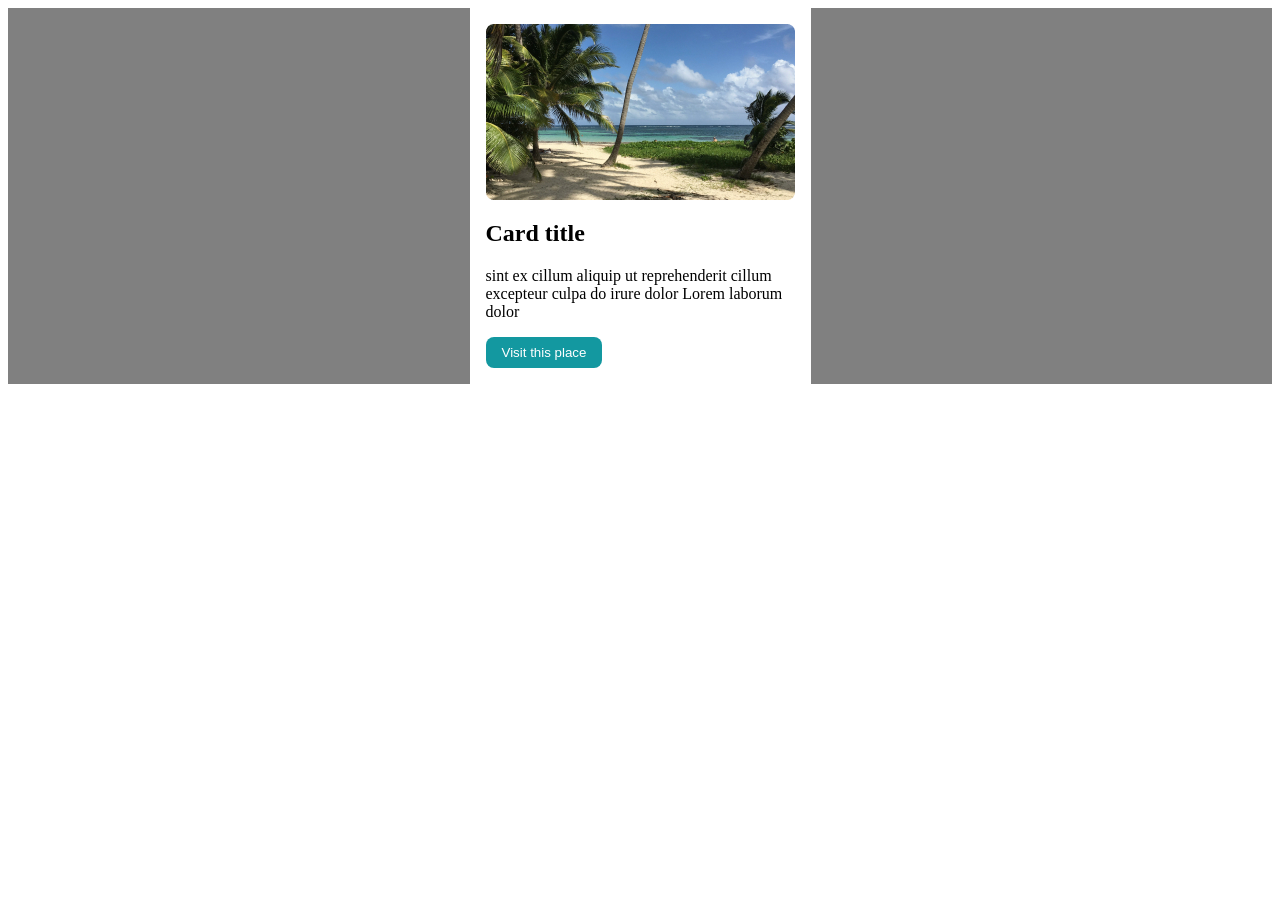
==== index.html @ c9b55e00 "morning session" ====
<DOCTYPE html>
 <html lang="en"> </html>
<head>
<meta charset=" UTF-8">
 <meta name="viewport" content=""width=device-width, initial scale="1.0">
 <title>Document</title>

 <!--this loads the style.css file-->
 <link href="style1.css" rel="stylesheet">
</head>
<body> 

    <!--the title-->
<div class="section">
    <div class=" card">
            <img
            src="voyage.jpg"
            alt="">
        <h2>Card title</h2>
        <p>sint ex cillum aliquip ut reprehenderit cillum excepteur culpa do irure dolor Lorem laborum dolor</p>
        <button>Visit this place</button>
    </div>
   </div>
</body>
---- style1.css ----
.card{
    background-color: white;
    width:309px;
    padding: 16px;
}

.section{
    width:100%;
    background-color:grey;
    display:flex;
    flex-direction: row;
    justify-content:center;
    gap: 20px;
}

button{
    background-color:#1398A0;
    color:white;
    border:none;
    border-radius:8px;
    padding:8px 16px;
}
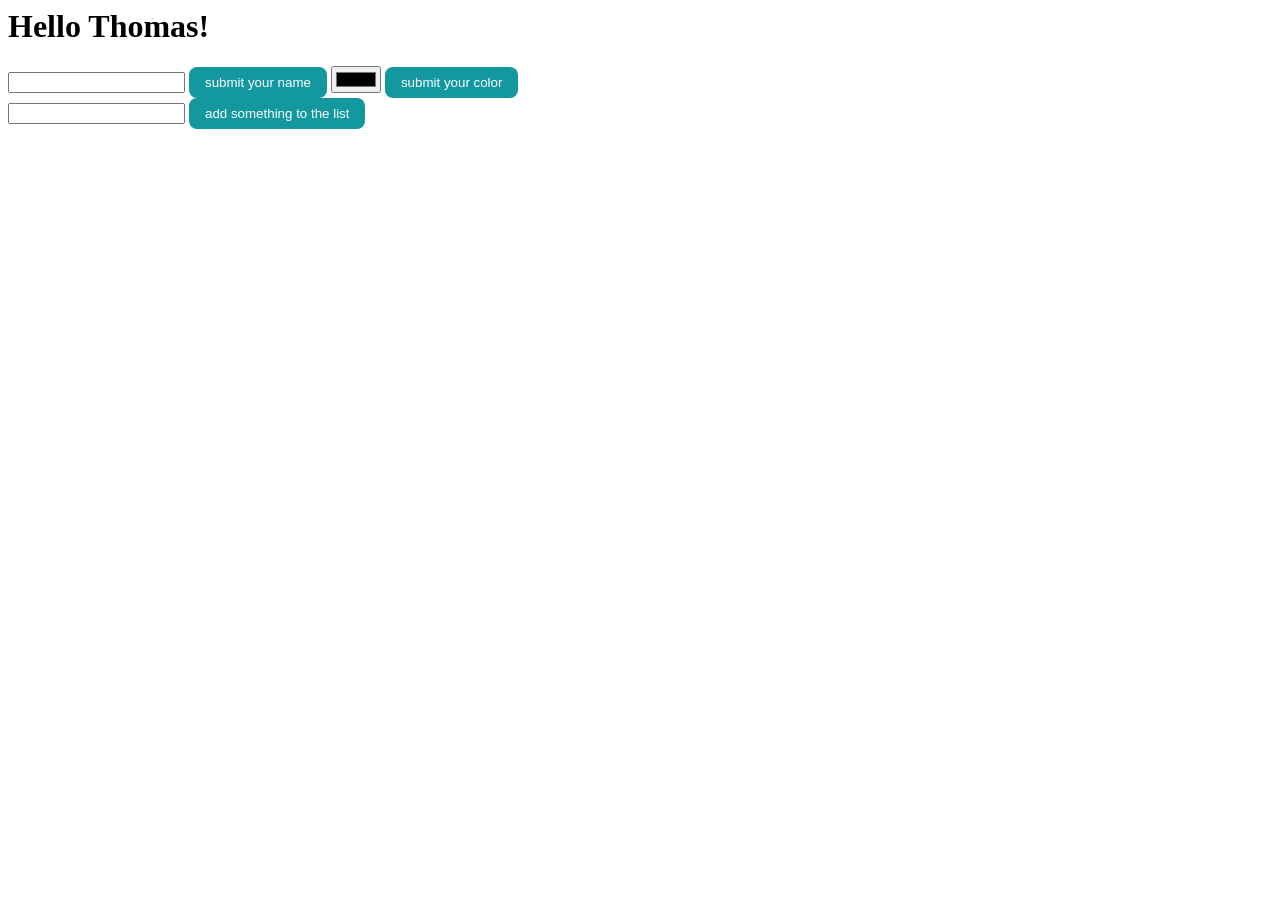
==== commit a7e5908a: "session aprèm" ====
--- a/index.html
+++ b/index.html
@@ -7,19 +7,29 @@
 
  <!--this loads the style.css file-->
  <link href="style1.css" rel="stylesheet">
+
+    <!--we load the page script-->
+    <script src="script.js"defer></script>
 </head>
 <body> 
 
-    <!--the title-->
-<div class="section">
-    <div class=" card">
-            <img
-            src="voyage.jpg"
-            alt="">
-        <h2>Card title</h2>
-        <p>sint ex cillum aliquip ut reprehenderit cillum excepteur culpa do irure dolor Lorem laborum dolor</p>
-        <button>Visit this place</button>
+    <h1>Hello <span id="target">Thomas</span>!</h1>
+
+    <input type="text" id="input-name">
+    <button id="button-name">submit your name</button>
+    
+    <!--a user can change color of the title-->
+    <input type="color" id="input-color">
+    <button id="button-color">submit your color</button>
+
+    <div id="toDoList">
+      <input type="text" id="toDoInput">
+      <button id="toDoButton">add something to the list</button>
+      <ul id="toDo">
+        <!--we had li from javascript-->
+      </ul>
     </div>
-   </div>
-</body>    
-    
+
+
+</body>
+</html>
